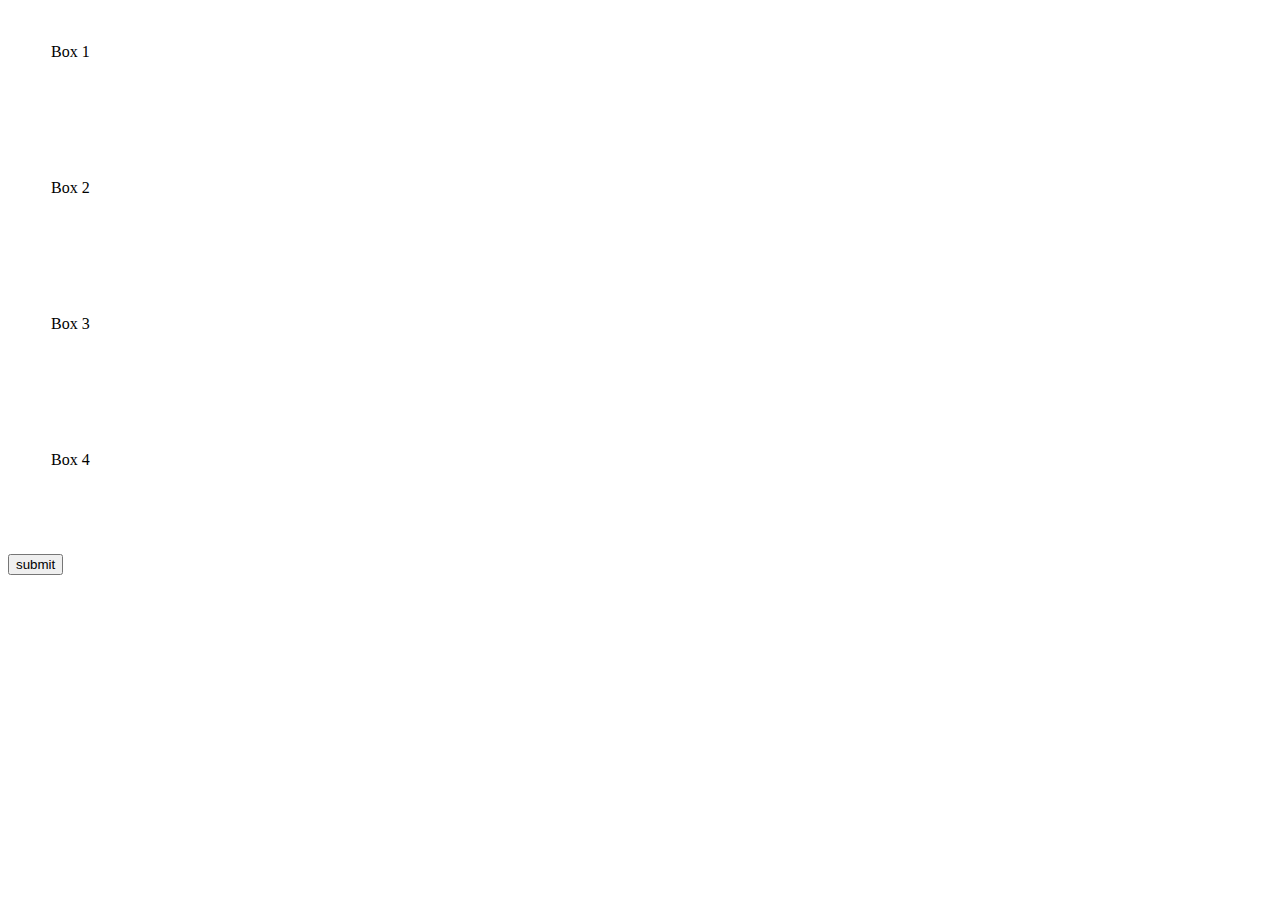
==== JS Final/DOM/DOM@/index.html @ b2450e41 "Event listener" ====
<!DOCTYPE html>
<html lang="en">
<head>
    <meta charset="UTF-8">
    <meta name="viewport" content="width=device-width, initial-scale=1.0">
    <title>Document Object Model</title>

    <style>
        .box {
            height: 60px;
            width: 60px;
            border: 3px solid white;
            padding: 30px;
            margin: 10px;
            
            
        }
    </style>
</head>
<body>
    <div class="container">
        <div class="box">Box 1</div>
        <div class="box">Box 2</div>
        <div class="box">Box 3</div>
        <div class="box">Box 4</div>
    </div>

    <button id="submit">submit</button>

    <script>
        let btn= document.querySelector('#submit');
        btn.addEventListener('click', ()=> {
            console.log('Give me sunshine!')
        })

        document.querySelector('.box').

        // let div=document.createElement('div')
        // div.setAttribute('class','newdiv')
        // div.innerText='I am checking the text right now.'
        // document.querySelector('.container').before('div')

        // let boxes=document.getElementsByClassName('box')
        // boxes[3].style.backgroundColor='red'
        

        document.querySelector('body').style.backgroundColor = 'lightgreen'
        
        document.querySelectorAll('.box').forEach(e => {
            e.style.backgroundColor= 'green'
        })

    </script>
</body>
</html>
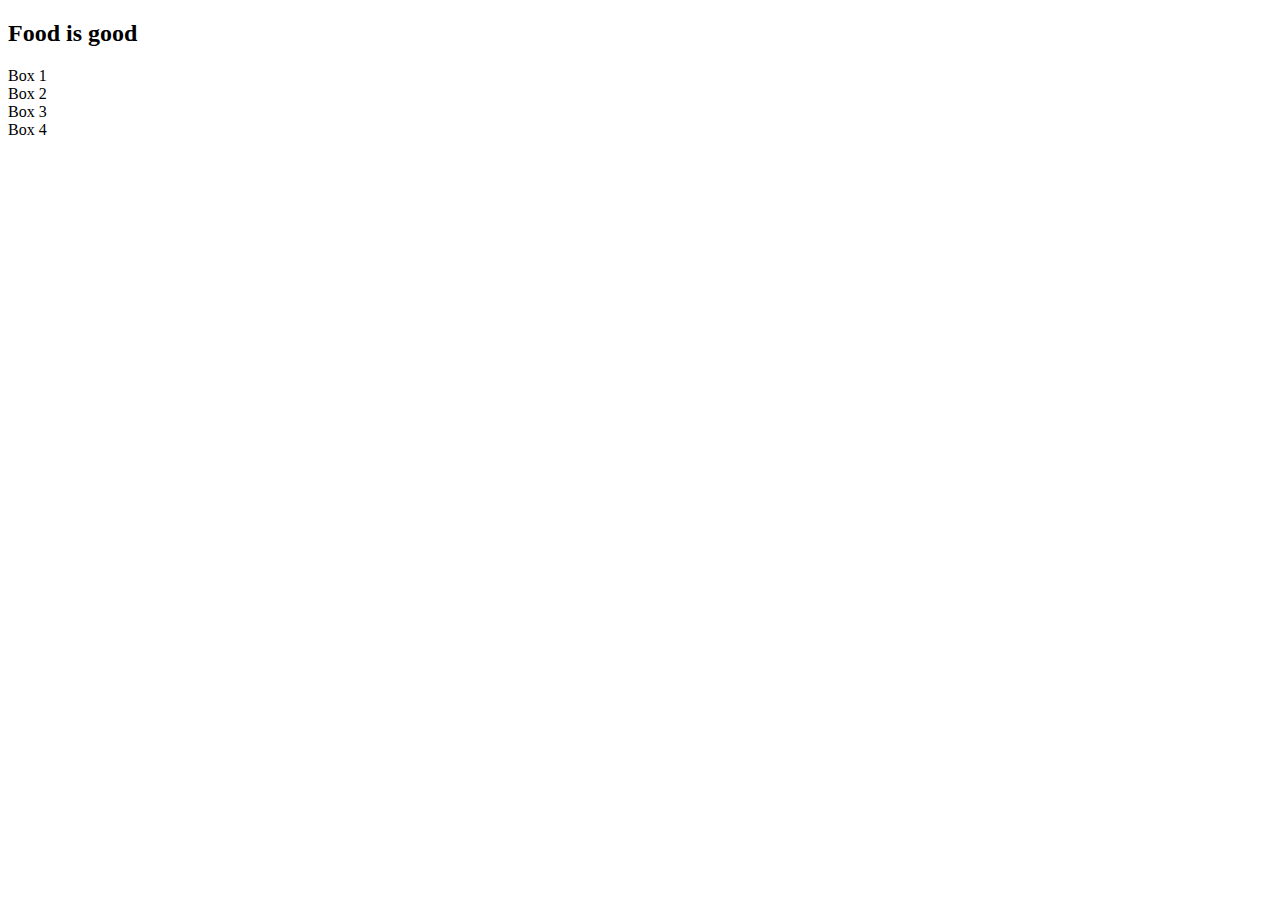
==== commit 77dd8b42: "JS" ====
--- a/JS Final/DOM/DOM@/index.html
+++ b/JS Final/DOM/DOM@/index.html
@@ -3,53 +3,24 @@
 <head>
     <meta charset="UTF-8">
     <meta name="viewport" content="width=device-width, initial-scale=1.0">
-    <title>Document Object Model</title>
-
-    <style>
-        .box {
-            height: 60px;
-            width: 60px;
-            border: 3px solid white;
-            padding: 30px;
-            margin: 10px;
-            
-            
-        }
-    </style>
+    <title>DOM Learning</title>
 </head>
 <body>
+    <!--     <h1 id="welcome">Welcome</h1>
+ -->
+
+    <h2 id="heading">Food is good</h2>
+
     <div class="container">
-        <div class="box">Box 1</div>
-        <div class="box">Box 2</div>
-        <div class="box">Box 3</div>
-        <div class="box">Box 4</div>
+        <div class="check">Box 1</div>
+        <div class="check">Box 2</div>
+        <div class="check">Box 3</div>
+        <div class="check">Box 4</div>
     </div>
 
-    <button id="submit">submit</button>
 
-    <script>
-        let btn= document.querySelector('#submit');
-        btn.addEventListener('click', ()=> {
-            console.log('Give me sunshine!')
-        })
 
-        document.querySelector('.box').
 
-        // let div=document.createElement('div')
-        // div.setAttribute('class','newdiv')
-        // div.innerText='I am checking the text right now.'
-        // document.querySelector('.container').before('div')
-
-        // let boxes=document.getElementsByClassName('box')
-        // boxes[3].style.backgroundColor='red'
-        
-
-        document.querySelector('body').style.backgroundColor = 'lightgreen'
-        
-        document.querySelectorAll('.box').forEach(e => {
-            e.style.backgroundColor= 'green'
-        })
-
-    </script>
+    <script src="script.js"></script>
 </body>
 </html>